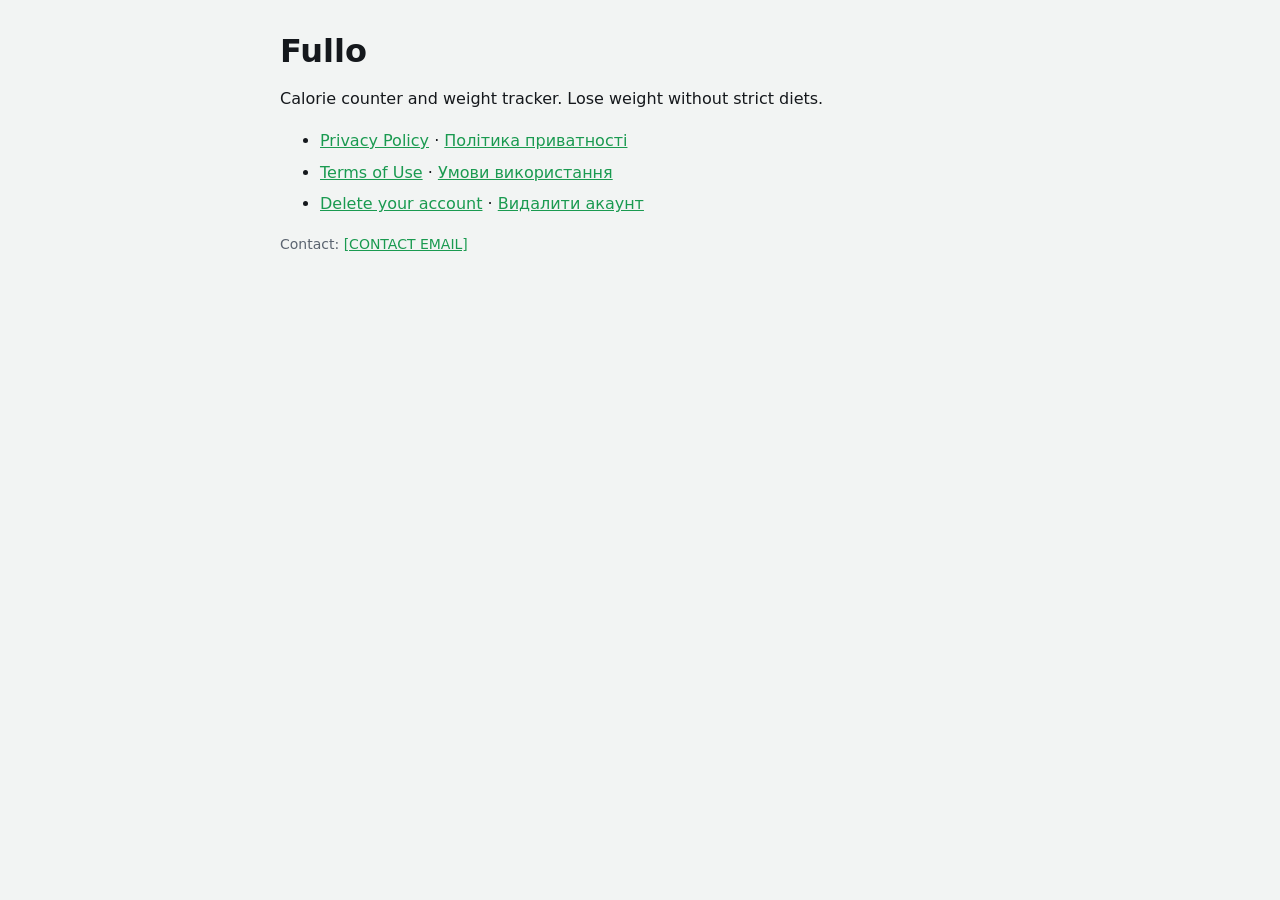
==== index.html @ 88ccef91 "Add privacy policy, terms and account deletion pages" ====
<!doctype html>
<html lang="en">
<head>
<meta charset="utf-8">
<meta name="viewport" content="width=device-width, initial-scale=1">
<title>Fullo</title>
<link rel="stylesheet" href="style.css">
</head>
<body>
<main>
<h1>Fullo</h1>
<p>Calorie counter and weight tracker. Lose weight without strict diets.</p>
<ul>
<li><a href="privacy.html">Privacy Policy</a> · <a href="privacy.html#uk">Політика приватності</a></li>
<li><a href="terms.html">Terms of Use</a> · <a href="terms.html#uk">Умови використання</a></li>
<li><a href="delete-account.html">Delete your account</a> · <a href="delete-account.html#uk">Видалити акаунт</a></li>
</ul>
<p class="muted">Contact: <a href="mailto:[CONTACT EMAIL]">[CONTACT EMAIL]</a></p>
</main>
</body>
</html>
---- style.css ----
:root { color-scheme: light dark; --bg: #f2f4f3; --fg: #15181c; --muted: #5b6470; --link: #1a9a50; --card: #fff; }
@media (prefers-color-scheme: dark) { :root { --bg: #0f1211; --fg: #f2f4f3; --muted: #a7b0ac; --link: #4fd88a; --card: #1a1e1c; } }
body { margin: 0; background: var(--bg); color: var(--fg); font: 16px/1.6 system-ui, -apple-system, "Segoe UI", sans-serif; }
main { max-width: 720px; margin: 0 auto; padding: 32px 16px 64px; }
nav { margin-bottom: 24px; color: var(--muted); }
h1 { font-size: 32px; line-height: 1.2; margin: 0 0 8px; }
h2 { font-size: 20px; margin: 32px 0 8px; }
a { color: var(--link); }
.muted { color: var(--muted); font-size: 14px; }
hr { border: 0; border-top: 1px solid var(--muted); opacity: .3; margin: 48px 0; }
li { margin: 6px 0; }
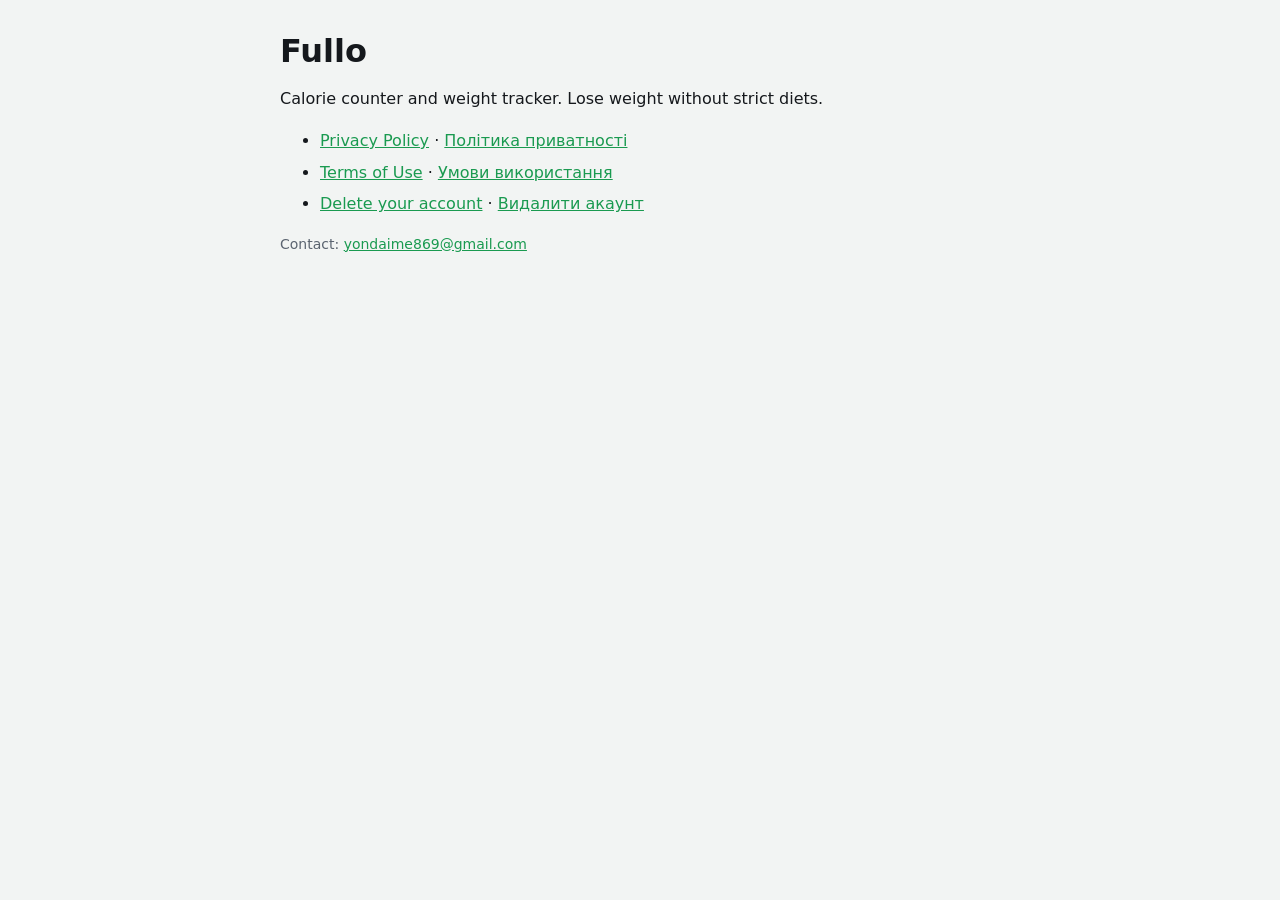
==== commit c5c311fe: "Fill in contact and owner details, sync with the app - Contact email, controller name and effective " ====
--- a/index.html
+++ b/index.html
@@ -1,21 +1,29 @@
 <!doctype html>
 <html lang="en">
-<head>
-<meta charset="utf-8">
-<meta name="viewport" content="width=device-width, initial-scale=1">
-<title>Fullo</title>
-<link rel="stylesheet" href="style.css">
-</head>
-<body>
-<main>
-<h1>Fullo</h1>
-<p>Calorie counter and weight tracker. Lose weight without strict diets.</p>
-<ul>
-<li><a href="privacy.html">Privacy Policy</a> · <a href="privacy.html#uk">Політика приватності</a></li>
-<li><a href="terms.html">Terms of Use</a> · <a href="terms.html#uk">Умови використання</a></li>
-<li><a href="delete-account.html">Delete your account</a> · <a href="delete-account.html#uk">Видалити акаунт</a></li>
-</ul>
-<p class="muted">Contact: <a href="mailto:[CONTACT EMAIL]">[CONTACT EMAIL]</a></p>
-</main>
-</body>
+  <head>
+    <meta charset="utf-8" />
+    <meta name="viewport" content="width=device-width, initial-scale=1" />
+    <title>Fullo</title>
+    <link rel="stylesheet" href="style.css" />
+  </head>
+  <body>
+    <main>
+      <h1>Fullo</h1>
+      <p>Calorie counter and weight tracker. Lose weight without strict diets.</p>
+      <ul>
+        <li>
+          <a href="privacy.html">Privacy Policy</a> ·
+          <a href="privacy.html#uk">Політика приватності</a>
+        </li>
+        <li>
+          <a href="terms.html">Terms of Use</a> · <a href="terms.html#uk">Умови використання</a>
+        </li>
+        <li>
+          <a href="delete-account.html">Delete your account</a> ·
+          <a href="delete-account.html#uk">Видалити акаунт</a>
+        </li>
+      </ul>
+      <p class="muted">Contact: <a href="mailto:yondaime869@gmail.com">yondaime869@gmail.com</a></p>
+    </main>
+  </body>
 </html>
--- a/style.css
+++ b/style.css
@@ -1,11 +1,61 @@
-:root { color-scheme: light dark; --bg: #f2f4f3; --fg: #15181c; --muted: #5b6470; --link: #1a9a50; --card: #fff; }
-@media (prefers-color-scheme: dark) { :root { --bg: #0f1211; --fg: #f2f4f3; --muted: #a7b0ac; --link: #4fd88a; --card: #1a1e1c; } }
-body { margin: 0; background: var(--bg); color: var(--fg); font: 16px/1.6 system-ui, -apple-system, "Segoe UI", sans-serif; }
-main { max-width: 720px; margin: 0 auto; padding: 32px 16px 64px; }
-nav { margin-bottom: 24px; color: var(--muted); }
-h1 { font-size: 32px; line-height: 1.2; margin: 0 0 8px; }
-h2 { font-size: 20px; margin: 32px 0 8px; }
-a { color: var(--link); }
-.muted { color: var(--muted); font-size: 14px; }
-hr { border: 0; border-top: 1px solid var(--muted); opacity: .3; margin: 48px 0; }
-li { margin: 6px 0; }
+:root {
+  color-scheme: light dark;
+  --bg: #f2f4f3;
+  --fg: #15181c;
+  --muted: #5b6470;
+  --link: #1a9a50;
+  --card: #fff;
+}
+@media (prefers-color-scheme: dark) {
+  :root {
+    --bg: #0f1211;
+    --fg: #f2f4f3;
+    --muted: #a7b0ac;
+    --link: #4fd88a;
+    --card: #1a1e1c;
+  }
+}
+body {
+  margin: 0;
+  background: var(--bg);
+  color: var(--fg);
+  font:
+    16px/1.6 system-ui,
+    -apple-system,
+    'Segoe UI',
+    sans-serif;
+}
+main {
+  max-width: 720px;
+  margin: 0 auto;
+  padding: 32px 16px 64px;
+}
+nav {
+  margin-bottom: 24px;
+  color: var(--muted);
+}
+h1 {
+  font-size: 32px;
+  line-height: 1.2;
+  margin: 0 0 8px;
+}
+h2 {
+  font-size: 20px;
+  margin: 32px 0 8px;
+}
+a {
+  color: var(--link);
+}
+.muted {
+  color: var(--muted);
+  font-size: 14px;
+}
+hr {
+  border: 0;
+  border-top: 1px solid var(--muted);
+  opacity: 0.3;
+  margin: 48px 0;
+}
+li {
+  margin: 6px 0;
+}
